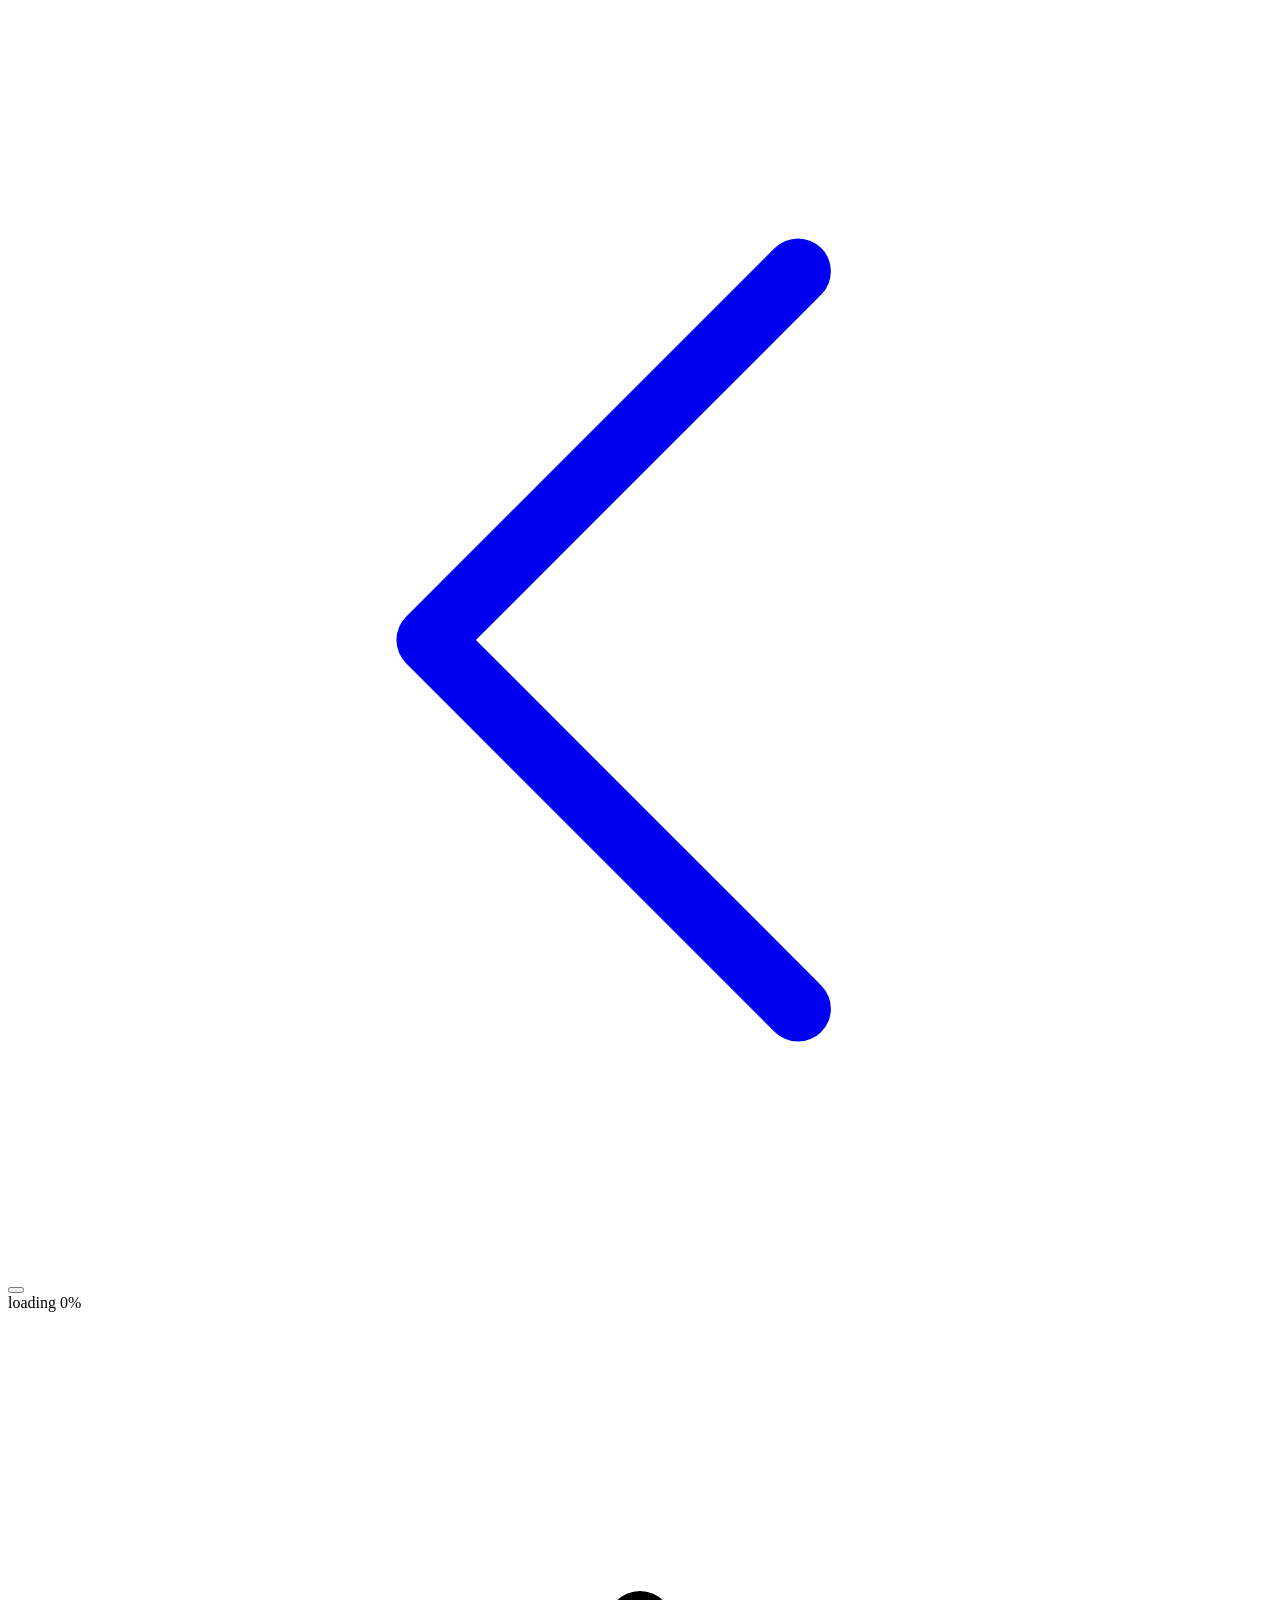
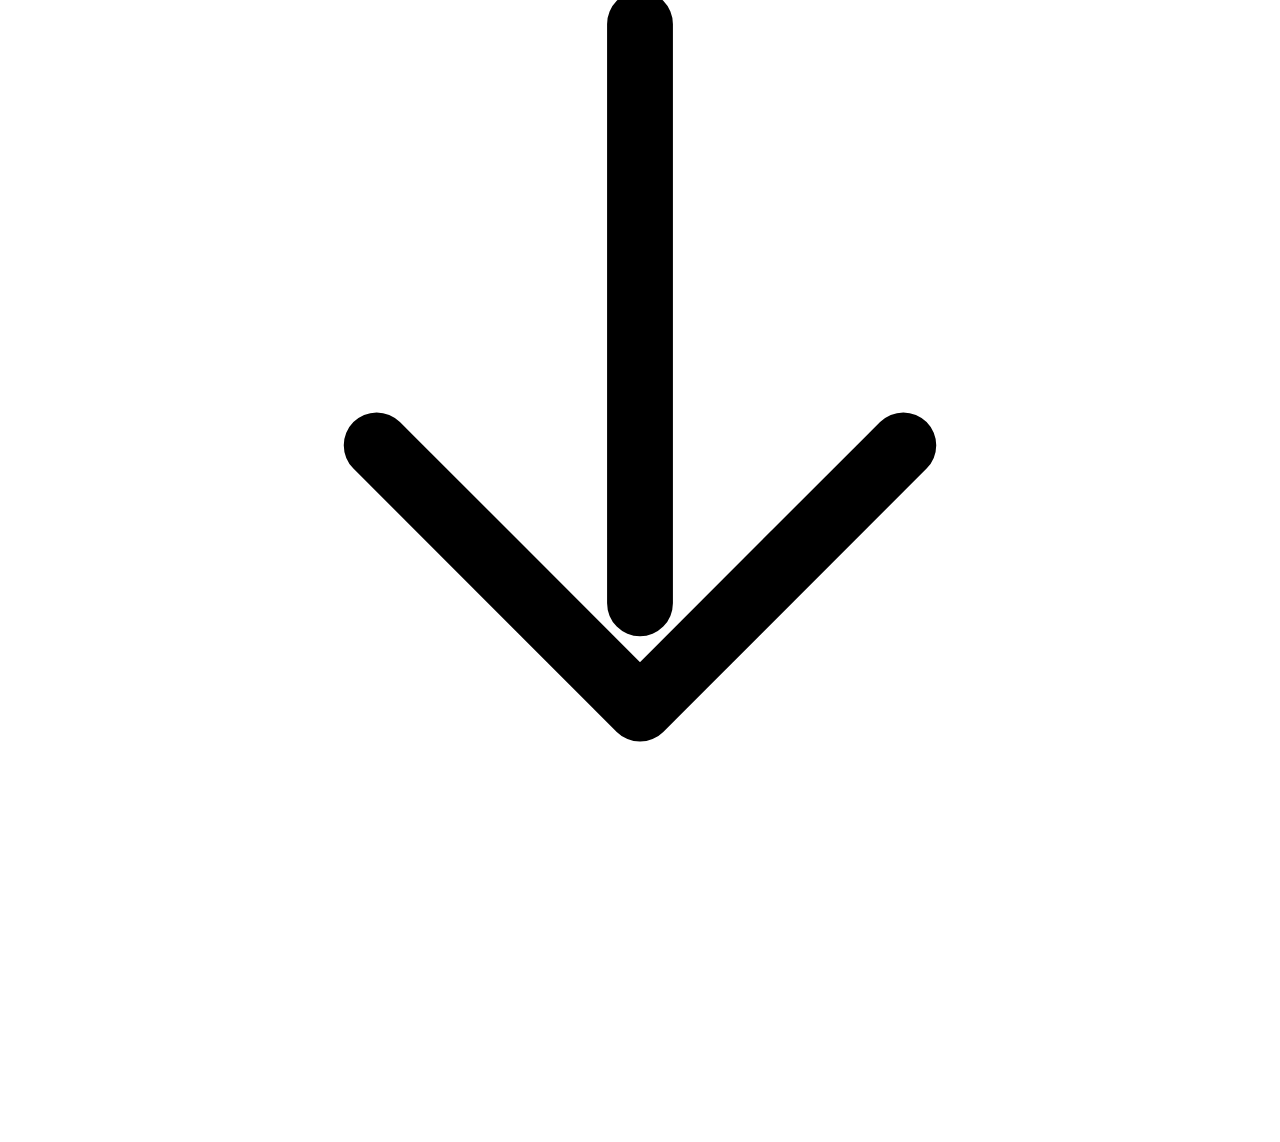
==== piece-1/index.html @ 552fffb5 "Remove password gate from site Strip the password gate markup, gate.css, and gate.js from the home p" ====
<!DOCTYPE html>
<html lang="en">
<head>
<meta charset="UTF-8">
<meta name="viewport" content="width=device-width, initial-scale=1, viewport-fit=cover">
<title>Millions and Millions</title>
<link rel="stylesheet" href="../css/style.css?v=5">
</head>
<body>


<a class="corner-btn back-link" href="../index.html" aria-label="Back to home">
  <svg viewBox="0 0 24 24" aria-hidden="true">
    <path d="M15 5 L8 12 L15 19" fill="none" stroke="currentColor" stroke-width="1.25" stroke-linecap="round" stroke-linejoin="round"/>
  </svg>
</a>

<button class="corner-btn fullscreen-btn" id="fullscreen-btn" type="button" aria-label="Toggle fullscreen"></button>

<div id="loader">
  <div id="loader-bar"><div id="loader-fill"></div></div>
  <div id="loader-label">loading 0%</div>
</div>

<div id="scroll-container">
  <section id="scroll-stage">
    <div id="pin">
      <canvas id="frame-canvas"></canvas>
      <div id="scroll-hint" aria-hidden="true">
        <svg viewBox="0 0 24 24">
          <path d="M12 3 L12 14 M7 11 L12 16 L17 11" fill="none" stroke="currentColor" stroke-width="1.25" stroke-linecap="round" stroke-linejoin="round"/>
        </svg>
      </div>
    </div>
  </section>
</div>

<script src="../js/script.js?v=5"></script>
</body>
</html>
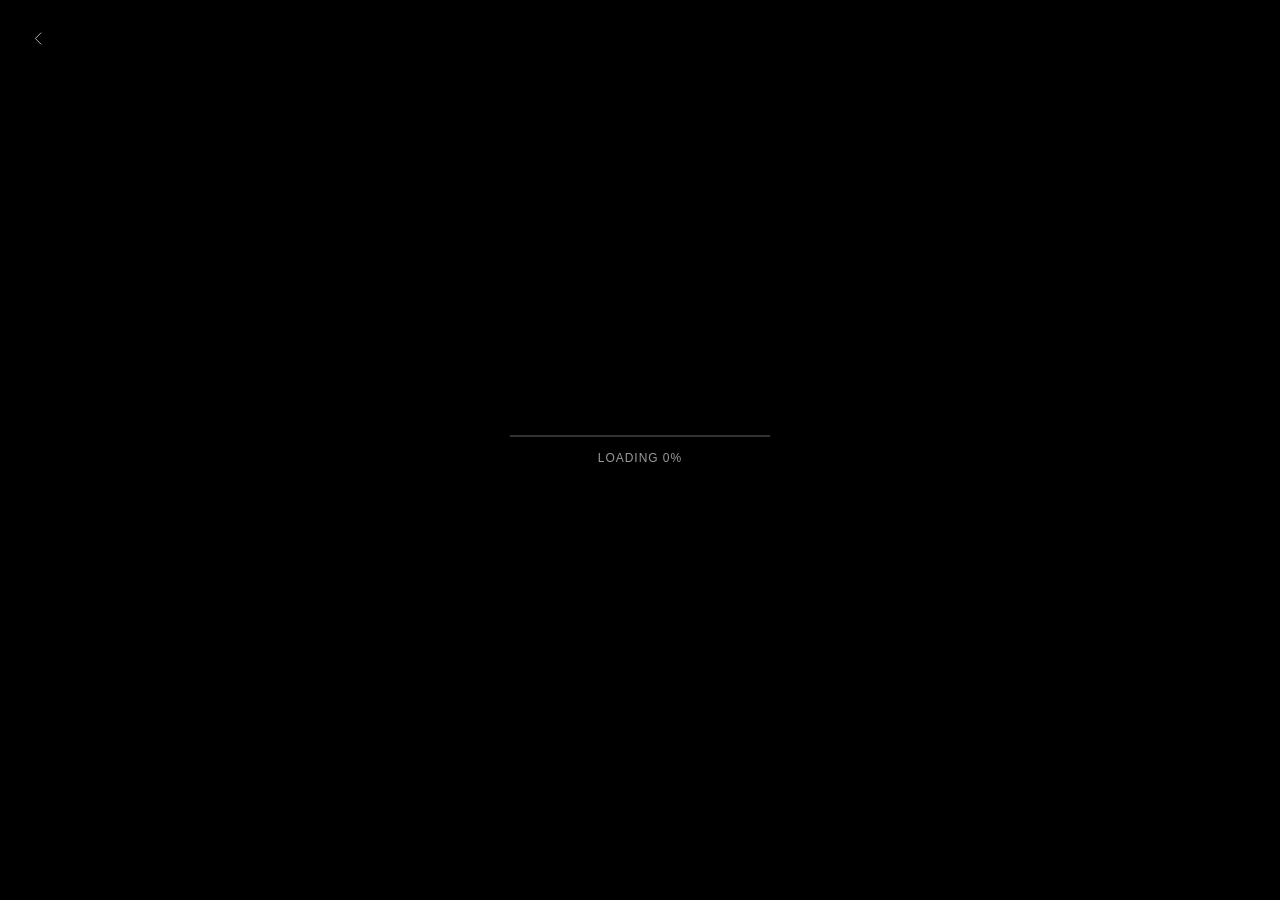
==== commit 01242de8: "Home hint copy + center the scroll cue with a longer tail - Home: "Select and scroll" -> "Select to " ====
--- a/piece-1/index.html
+++ b/piece-1/index.html
@@ -4,7 +4,7 @@
 <meta charset="UTF-8">
 <meta name="viewport" content="width=device-width, initial-scale=1, viewport-fit=cover">
 <title>Millions and Millions</title>
-<link rel="stylesheet" href="../css/style.css?v=5">
+<link rel="stylesheet" href="../css/style.css?v=6">
 </head>
 <body>
 
@@ -27,8 +27,8 @@
     <div id="pin">
       <canvas id="frame-canvas"></canvas>
       <div id="scroll-hint" aria-hidden="true">
-        <svg viewBox="0 0 24 24">
-          <path d="M12 3 L12 14 M7 11 L12 16 L17 11" fill="none" stroke="currentColor" stroke-width="1.25" stroke-linecap="round" stroke-linejoin="round"/>
+        <svg viewBox="0 0 24 48">
+          <path d="M12 3 L12 36 M6 28 L12 36 L18 28" fill="none" stroke="currentColor" stroke-width="1.25" stroke-linecap="round" stroke-linejoin="round"/>
         </svg>
       </div>
     </div>
--- a/css/style.css
+++ b/css/style.css
@@ -0,0 +1,206 @@
+* { margin: 0; padding: 0; box-sizing: border-box; }
+
+html, body {
+  background: #000;
+  width: 100%;
+}
+
+#scroll-container {
+  position: relative;
+  width: 100%;
+}
+
+/* Below 768px: the outer page is locked and can't scroll at all, so
+   Safari's toolbar has no scroll to react to and never auto-hides —
+   #scroll-container becomes its own internal scroller instead. */
+@media (max-width: 767px) {
+  html, body {
+    height: 100%;
+    overflow: hidden;
+  }
+
+  #scroll-container {
+    height: 100vh;
+    height: 100dvh;
+    overflow-y: auto;
+    overflow-x: hidden;
+    -webkit-overflow-scrolling: touch;
+    overscroll-behavior-y: contain;
+  }
+}
+
+/* 768px and up: desktop browsers don't have a dynamic toolbar to worry
+   about, so it's simplest to just let the page scroll normally. */
+@media (min-width: 768px) {
+  #scroll-container {
+    overflow: visible;
+    height: auto;
+  }
+}
+
+#scroll-stage {
+  position: relative;
+  width: 100%;
+  /* height is set by JS once the frame count is known */
+}
+
+#pin {
+  position: sticky;
+  top: 0;
+  width: 100vw;
+  height: 100vh;
+  height: 100dvh; /* keeps iOS Safari from clipping under the URL bar */
+  overflow: hidden;
+  display: flex;
+  align-items: center;
+  justify-content: center;
+}
+
+#frame-canvas {
+  display: block;
+  /* Intrinsic width/height attributes (set in JS) define the aspect ratio.
+     max-width/max-height + auto scale it uniformly to fit the pin box,
+     like object-fit: contain — never stretched, no distortion when the
+     browser's toolbar shows/hides and the pin's dvh height changes. */
+  max-width: 100%;
+  max-height: 100%;
+  width: auto;
+  height: auto;
+}
+
+#loader {
+  position: fixed;
+  inset: 0;
+  z-index: 10;
+  background: #000;
+  display: flex;
+  flex-direction: column;
+  align-items: center;
+  justify-content: center;
+  gap: 14px;
+  transition: opacity 0.5s ease;
+}
+
+#loader.hidden {
+  opacity: 0;
+  pointer-events: none;
+}
+
+#loader-bar {
+  width: min(60vw, 260px);
+  height: 2px;
+  background: rgba(255, 255, 255, 0.2);
+}
+
+#loader-fill {
+  height: 100%;
+  width: 0%;
+  background: #fff;
+  transition: width 0.15s ease;
+}
+
+#loader-label {
+  font-family: -apple-system, BlinkMacSystemFont, "Helvetica Neue", Arial, sans-serif;
+  font-size: 12px;
+  letter-spacing: 0.08em;
+  text-transform: uppercase;
+  color: rgba(255, 255, 255, 0.6);
+}
+
+.corner-btn {
+  position: fixed;
+  top: max(18px, env(safe-area-inset-top));
+  z-index: 20;
+  display: flex;
+  align-items: center;
+  justify-content: center;
+  width: 40px;
+  height: 40px;
+  background: none;
+  border: none;
+  padding: 0;
+  margin: 0;
+  cursor: pointer;
+  color: rgba(255, 255, 255, 0.7);
+  text-decoration: none;
+  /* Slow fade back to dim (this duration); :hover below overrides with a
+     quicker one for brightening in. */
+  transition: color 1.8s cubic-bezier(0.25, 0.1, 0.25, 1);
+}
+
+.corner-btn svg {
+  width: 19px;
+  height: 19px;
+  display: block;
+}
+
+@media (hover: hover) and (pointer: fine) {
+  .corner-btn:hover {
+    color: #fff;
+    transition: color 0.6s ease;
+  }
+}
+
+.corner-btn:focus-visible {
+  color: #fff;
+  outline: none;
+}
+
+.back-link {
+  left: max(18px, env(safe-area-inset-left));
+}
+
+@media (max-width: 767px) {
+  .back-link {
+    color: rgba(255, 255, 255, 0.4);
+  }
+}
+
+.fullscreen-btn {
+  right: max(18px, env(safe-area-inset-right));
+  display: none; /* desktop only */
+}
+
+@media (min-width: 768px) {
+  .fullscreen-btn {
+    display: flex;
+  }
+}
+
+/* Scroll hint: an elegant, gently bobbing "scroll down" cue centered on
+   screen. Hidden until the loader clears (JS adds .visible), and fades
+   away permanently the first time the user actually scrolls (JS adds
+   .gone). */
+#scroll-hint {
+  position: absolute;
+  left: 50%;
+  top: 50%;
+  transform: translate(-50%, -50%);
+  z-index: 5;
+  color: rgba(255, 255, 255, 0.5);
+  opacity: 0;
+  pointer-events: none;
+  transition: opacity 1.4s ease;
+}
+
+#scroll-hint.visible {
+  opacity: 1;
+  animation: scroll-hint-bob 2.8s ease-in-out infinite;
+}
+
+#scroll-hint.gone {
+  opacity: 0;
+  animation: none;
+  transition: opacity 1s ease;
+}
+
+#scroll-hint svg {
+  width: 22px;
+  height: 44px;
+  display: block;
+}
+
+@keyframes scroll-hint-bob {
+  0%, 100% { transform: translate(-50%, -50%) translateY(0); }
+  50% { transform: translate(-50%, -50%) translateY(9px); }
+}
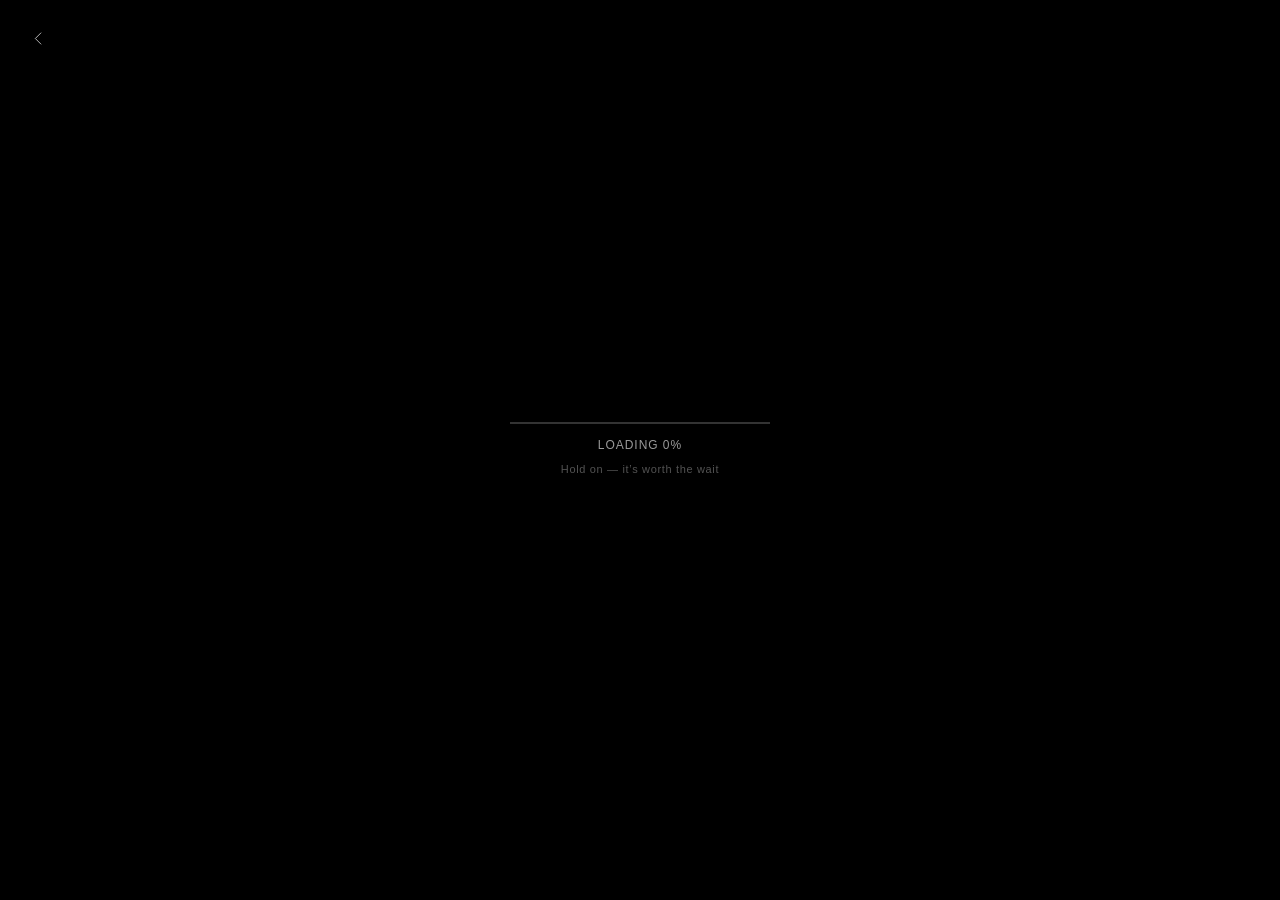
==== commit fb5ee972: "Add a reassurance line under the loading percentage "Hold on — it's worth the wait" beneath "LOADING" ====
--- a/piece-1/index.html
+++ b/piece-1/index.html
@@ -4,7 +4,7 @@
 <meta charset="UTF-8">
 <meta name="viewport" content="width=device-width, initial-scale=1, viewport-fit=cover">
 <title>Millions and Millions</title>
-<link rel="stylesheet" href="../css/style.css?v=6">
+<link rel="stylesheet" href="../css/style.css?v=7">
 </head>
 <body>
 
@@ -19,7 +19,10 @@
 
 <div id="loader">
   <div id="loader-bar"><div id="loader-fill"></div></div>
-  <div id="loader-label">loading 0%</div>
+  <div class="loader-text">
+    <div id="loader-label">loading 0%</div>
+    <div id="loader-note">Hold on — it’s worth the wait</div>
+  </div>
 </div>
 
 <div id="scroll-container">
--- a/css/style.css
+++ b/css/style.css
@@ -99,12 +99,31 @@
   transition: width 0.15s ease;
 }
 
+.loader-text {
+  display: flex;
+  flex-direction: column;
+  align-items: center;
+  gap: 9px;
+  text-align: center;
+}
+
 #loader-label {
   font-family: -apple-system, BlinkMacSystemFont, "Helvetica Neue", Arial, sans-serif;
   font-size: 12px;
   letter-spacing: 0.08em;
   text-transform: uppercase;
   color: rgba(255, 255, 255, 0.6);
+}
+
+/* Reassurance line under the percentage — same face, a touch smaller and
+   dimmer, sentence case so a full phrase stays calm rather than shouty. */
+#loader-note {
+  font-family: -apple-system, BlinkMacSystemFont, "Helvetica Neue", Arial, sans-serif;
+  font-size: 11px;
+  letter-spacing: 0.06em;
+  line-height: 1.5;
+  color: rgba(255, 255, 255, 0.32);
+  max-width: min(78vw, 300px);
 }
 
 .corner-btn {
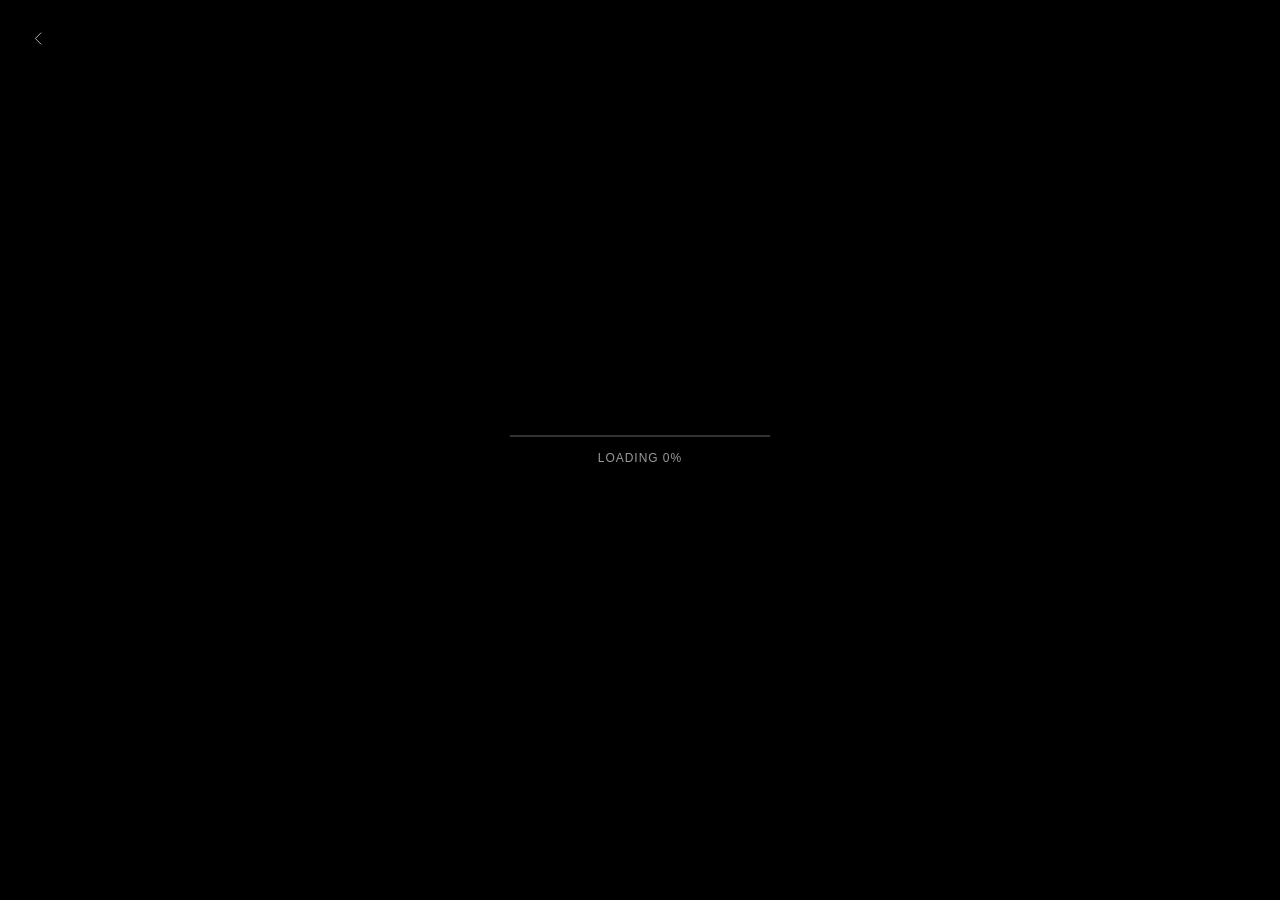
==== commit a6728165: "Revert piece-page changes to isolate a scroll-smoothness regression Restores piece-*/index.html, css" ====
--- a/piece-1/index.html
+++ b/piece-1/index.html
@@ -4,7 +4,7 @@
 <meta charset="UTF-8">
 <meta name="viewport" content="width=device-width, initial-scale=1, viewport-fit=cover">
 <title>Millions and Millions</title>
-<link rel="stylesheet" href="../css/style.css?v=7">
+<link rel="stylesheet" href="../css/style.css?v=5">
 </head>
 <body>
 
@@ -19,10 +19,7 @@
 
 <div id="loader">
   <div id="loader-bar"><div id="loader-fill"></div></div>
-  <div class="loader-text">
-    <div id="loader-label">loading 0%</div>
-    <div id="loader-note">Hold on — it’s worth the wait</div>
-  </div>
+  <div id="loader-label">loading 0%</div>
 </div>
 
 <div id="scroll-container">
@@ -30,8 +27,8 @@
     <div id="pin">
       <canvas id="frame-canvas"></canvas>
       <div id="scroll-hint" aria-hidden="true">
-        <svg viewBox="0 0 24 48">
-          <path d="M12 3 L12 36 M6 28 L12 36 L18 28" fill="none" stroke="currentColor" stroke-width="1.25" stroke-linecap="round" stroke-linejoin="round"/>
+        <svg viewBox="0 0 24 24">
+          <path d="M12 3 L12 14 M7 11 L12 16 L17 11" fill="none" stroke="currentColor" stroke-width="1.25" stroke-linecap="round" stroke-linejoin="round"/>
         </svg>
       </div>
     </div>
--- a/css/style.css
+++ b/css/style.css
@@ -99,31 +99,12 @@
   transition: width 0.15s ease;
 }
 
-.loader-text {
-  display: flex;
-  flex-direction: column;
-  align-items: center;
-  gap: 9px;
-  text-align: center;
-}
-
 #loader-label {
   font-family: -apple-system, BlinkMacSystemFont, "Helvetica Neue", Arial, sans-serif;
   font-size: 12px;
   letter-spacing: 0.08em;
   text-transform: uppercase;
   color: rgba(255, 255, 255, 0.6);
-}
-
-/* Reassurance line under the percentage — same face, a touch smaller and
-   dimmer, sentence case so a full phrase stays calm rather than shouty. */
-#loader-note {
-  font-family: -apple-system, BlinkMacSystemFont, "Helvetica Neue", Arial, sans-serif;
-  font-size: 11px;
-  letter-spacing: 0.06em;
-  line-height: 1.5;
-  color: rgba(255, 255, 255, 0.32);
-  max-width: min(78vw, 300px);
 }
 
 .corner-btn {
@@ -186,15 +167,14 @@
   }
 }
 
-/* Scroll hint: an elegant, gently bobbing "scroll down" cue centered on
-   screen. Hidden until the loader clears (JS adds .visible), and fades
-   away permanently the first time the user actually scrolls (JS adds
-   .gone). */
+/* Scroll hint: a small, elegant, gently bobbing "scroll down" cue. Hidden
+   until the loader clears (JS adds .visible), and fades away permanently
+   the first time the user actually scrolls (JS adds .gone). */
 #scroll-hint {
   position: absolute;
   left: 50%;
-  top: 50%;
-  transform: translate(-50%, -50%);
+  bottom: 9%;
+  transform: translateX(-50%);
   z-index: 5;
   color: rgba(255, 255, 255, 0.5);
   opacity: 0;
@@ -215,11 +195,11 @@
 
 #scroll-hint svg {
   width: 22px;
-  height: 44px;
+  height: 22px;
   display: block;
 }
 
 @keyframes scroll-hint-bob {
-  0%, 100% { transform: translate(-50%, -50%) translateY(0); }
-  50% { transform: translate(-50%, -50%) translateY(9px); }
-}
+  0%, 100% { transform: translateX(-50%) translateY(0); }
+  50% { transform: translateX(-50%) translateY(7px); }
+}
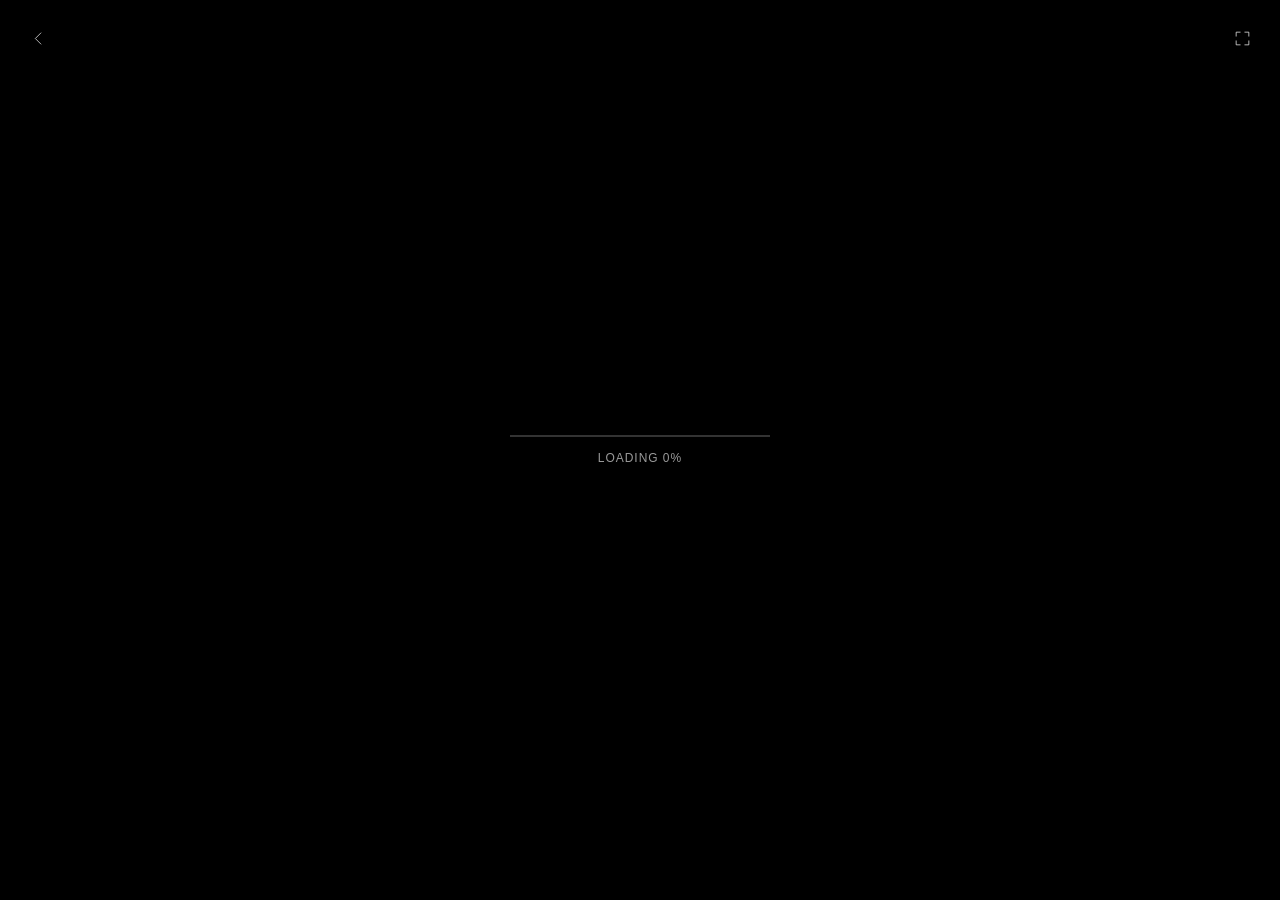
==== commit b728deed: "Don't clear the canvas to black between frames paint() cleared the canvas before every drawImage. Ea" ====
--- a/piece-1/index.html
+++ b/piece-1/index.html
@@ -35,6 +35,6 @@
   </section>
 </div>
 
-<script src="../js/script.js?v=5"></script>
+<script src="../js/script.js?v=6"></script>
 </body>
 </html>
